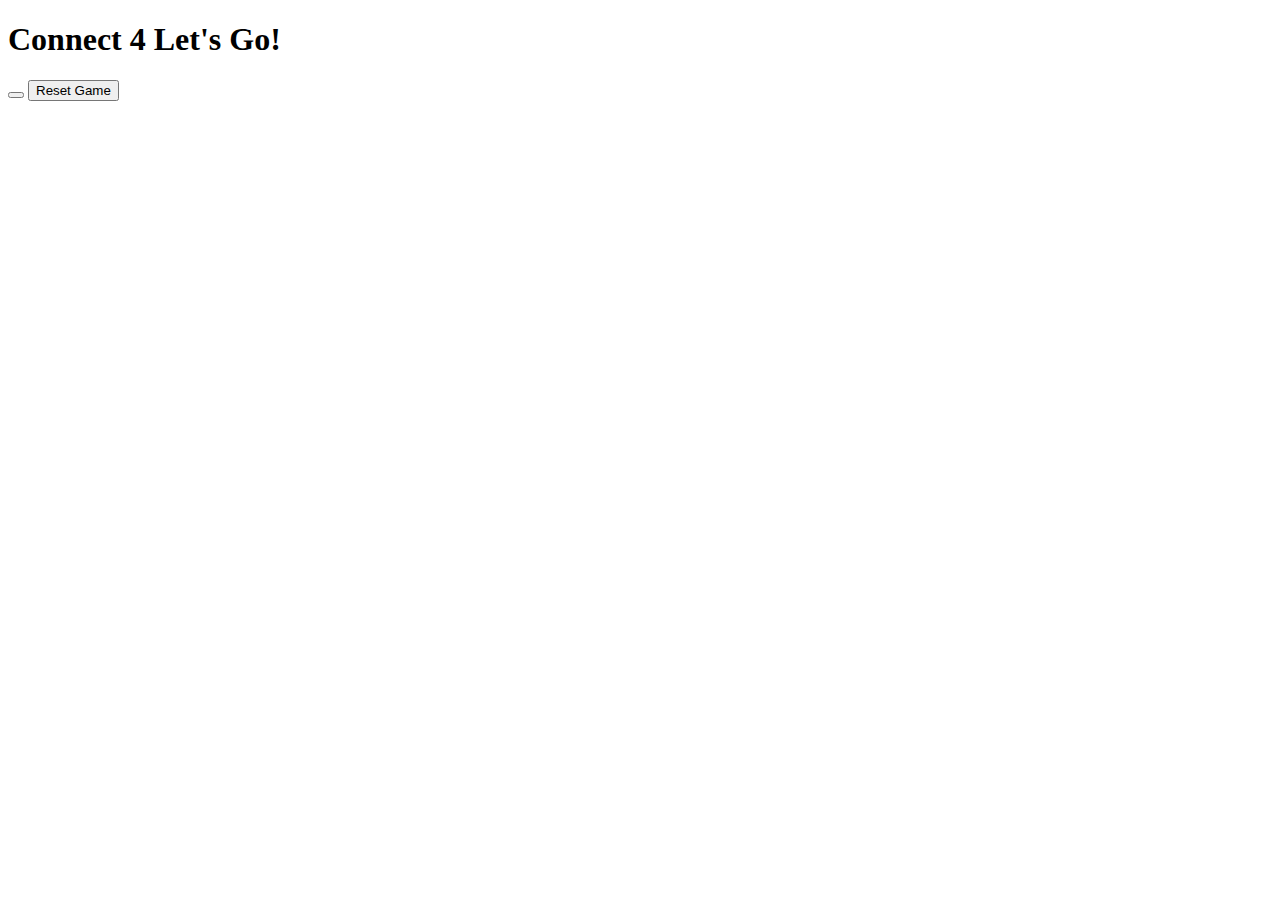
==== gamepage_index.html @ 05ec2804 "created files and win combos" ====
<!DOCTYPE html>
<html lang="en">
<head>
  <h1 class = 'welcome-gamepage'>Connect 4 Let's Go!</h1>
  <meta charset="UTF-8">
  <meta http-equiv="X-UA-Compatible" content="IE=edge">
  <meta name="viewport" content="width=device-width, initial-scale=1.0">
  <script src="app.js" charset="utf-8"></script>
  <link rel="stylesheet" href="style.css" >
  <title>Let's Play</title>
</head>
<body>
  
  <h4 class= 'playerTurn'></h4>
  <h4 class= 'game-result'></h4>  
    <div class ="container">
    <div class = "space"></div>
    <div class = "space"></div>
    <div class = "space"></div>
    <div class = "space"></div>
    <div class = "space"></div>
    <div class = "space"></div>
    <div class = "space"></div>
    <div class = "space"></div>
    <div class = "space"></div>
    <div class = "space"></div>
    <div class = "space"></div>
    <div class = "space"></div>
    <div class = "space"></div>
    <div class = "space"></div>
    <div class = "space"></div>
    <div class = "space"></div>
    <div class = "space"></div>
    <div class = "space"></div>
    <div class = "space"></div>
    <div class = "space"></div>
    <div class = "space"></div>
    <div class = "space"></div>
    <div class = "space"></div>
    <div class = "space"></div>
    <div class = "space"></div>
    <div class = "space"></div>
    <div class = "space"></div>
    <div class = "space"></div>
    <div class = "space"></div>
    <div class = "space"></div>
    <div class = "space"></div>
    <div class = "space"></div>
    <div class = "space"></div>
    <div class = "space"></div>
    <div class = "space"></div>
    <div class = "space"></div>
    <div class = "space"></div>
    <div class = "space"></div>
    <div class = "space"></div>
    <div class = "space"></div>
    <div class = "space"></div>
    <div class = "space"></div>
    <div class ="space"></div>
  </div>
  <button class ='reset-game'></button>
  <button>Reset Game</button>
  <script type="text/javascript" src="js/app.js"></script>
</body>
</html>
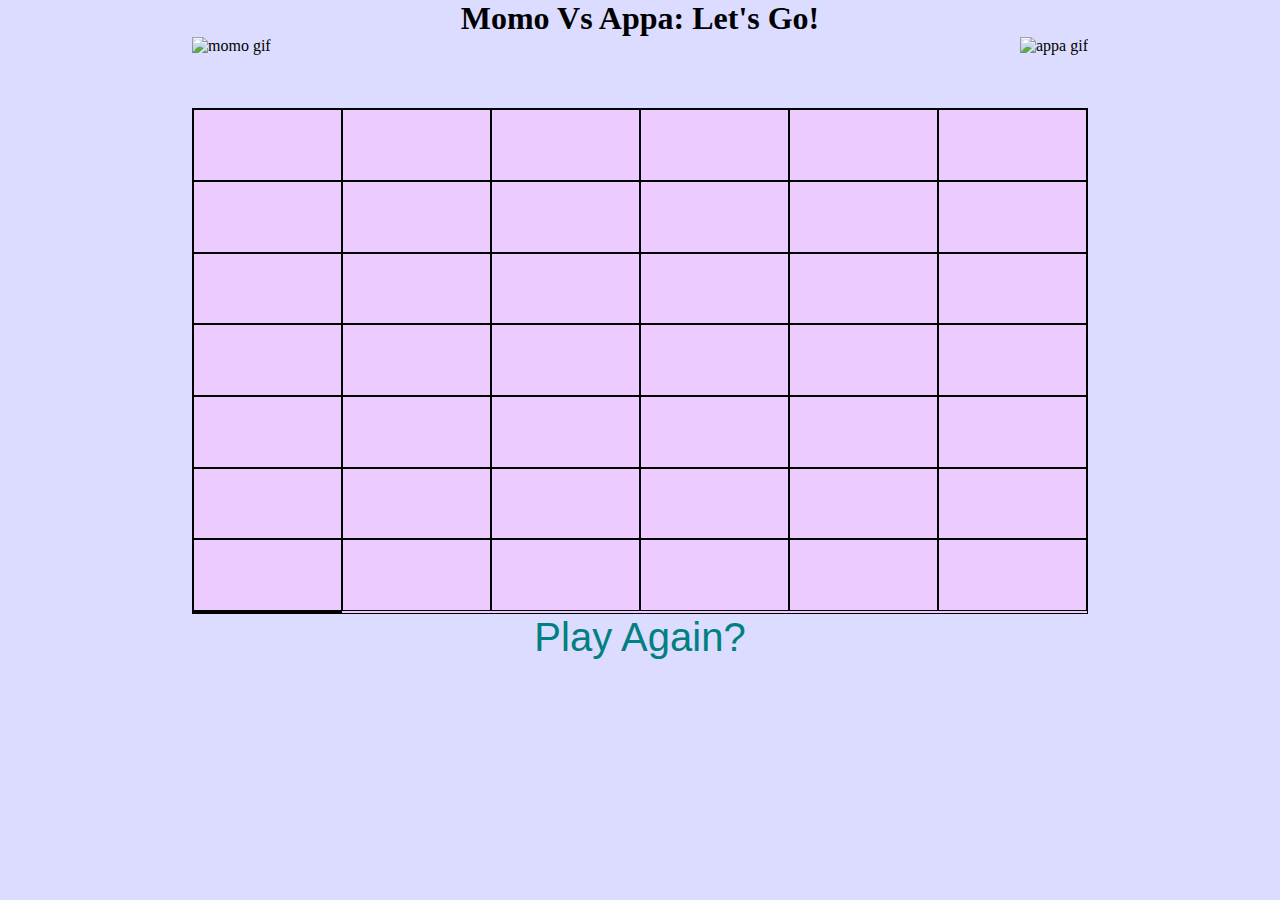
==== commit d74393e7: "styled index page; added alt text to images" ====
--- a/gamepage_index.html
+++ b/gamepage_index.html
@@ -1,65 +1,78 @@
 <!DOCTYPE html>
 <html lang="en">
 <head>
-  <h1 class = 'welcome-gamepage'>Connect 4 Let's Go!</h1>
+  <h1 class = 'welcome-gamepage'>Momo Vs Appa: Let's Go!</h1>
   <meta charset="UTF-8">
   <meta http-equiv="X-UA-Compatible" content="IE=edge">
   <meta name="viewport" content="width=device-width, initial-scale=1.0">
-  <script src="app.js" charset="utf-8"></script>
-  <link rel="stylesheet" href="style.css" >
+  <link href="https://fonts.googleapis.com/css2?family=Poiret">
+  <link rel="stylesheet" href="stylesheet.css" >
   <title>Let's Play</title>
 </head>
 <body>
-  
-  <h4 class= 'playerTurn'></h4>
+  <div>
+  <div class = 'turn'></div>
+  </div>
+  <div class = 'flex-container'>
+    <div class ='momo'>
+      <img src = 'https://external-content.duckduckgo.com/iu/?u=https%3A%2F%2F66.media.tumblr.com%2F2d1cd2808cb60a84a8b3ebb7f2063964%2Ftumblr_p4etw7gfuh1toar22o1_400.gif&f=1&nofb=1'alt='momo gif'>
+    </div>
+    <div class ='appa'>
+      <img src ='https://external-content.duckduckgo.com/iu/?u=https%3A%2F%2F68.media.tumblr.com%2Fc471cb00dee30d681b4a1bb1545fa680%2Ftumblr_oc9zstmKca1sktgg3o3_500.gif&f=1&nofb=1'alt= 'appa gif'>
+    </div>
+  </div>
   <h4 class= 'game-result'></h4>  
-    <div class ="container">
-    <div class = "space"></div>
-    <div class = "space"></div>
-    <div class = "space"></div>
-    <div class = "space"></div>
-    <div class = "space"></div>
-    <div class = "space"></div>
-    <div class = "space"></div>
-    <div class = "space"></div>
-    <div class = "space"></div>
-    <div class = "space"></div>
-    <div class = "space"></div>
-    <div class = "space"></div>
-    <div class = "space"></div>
-    <div class = "space"></div>
-    <div class = "space"></div>
-    <div class = "space"></div>
-    <div class = "space"></div>
-    <div class = "space"></div>
-    <div class = "space"></div>
-    <div class = "space"></div>
-    <div class = "space"></div>
-    <div class = "space"></div>
-    <div class = "space"></div>
-    <div class = "space"></div>
-    <div class = "space"></div>
-    <div class = "space"></div>
-    <div class = "space"></div>
-    <div class = "space"></div>
-    <div class = "space"></div>
-    <div class = "space"></div>
-    <div class = "space"></div>
-    <div class = "space"></div>
-    <div class = "space"></div>
-    <div class = "space"></div>
-    <div class = "space"></div>
-    <div class = "space"></div>
-    <div class = "space"></div>
-    <div class = "space"></div>
-    <div class = "space"></div>
-    <div class = "space"></div>
-    <div class = "space"></div>
-    <div class = "space"></div>
-    <div class ="space"></div>
+  <div class = "grid-container">
+    <div class = "space space-0"></div>
+    <div class = "space space-1"></div>
+    <div class = "space space-2"></div>
+    <div class = "space space-3"></div>
+    <div class = "space space-4"></div>
+    <div class = "space space-5"></div>
+    <div class = "space space-6"></div>
+    <div class = "space space-7"></div>
+    <div class = "space space-8"></div>
+    <div class = "space space-9"></div>
+    <div class = "space space-10"></div>
+    <div class = "space space-11"></div>
+    <div class = "space space-12"></div>
+    <div class = "space space-13"></div>
+    <div class = "space space-14"></div>
+    <div class = "space space-15"></div>
+    <div class = "space space-16"></div>
+    <div class = "space space-17"></div>
+    <div class = "space space-18"></div>
+    <div class = "space space-18"></div>
+    <div class = "space space-19"></div>
+    <div class = "space space-20"></div>
+    <div class = "space space-21"></div>
+    <div class = "space space-22"></div>
+    <div class = "space space-23"></div>
+    <div class = "space space-24"></div>
+    <div class = "space space-25"></div>
+    <div class = "space space-26"></div>
+    <div class = "space space-27"></div>
+    <div class = "space space-28"></div>
+    <div class = "space space-29"></div>
+    <div class = "space space-30"></div>
+    <div class = "space space-31"></div>
+    <div class = "space space-32"></div>
+    <div class = "space space-33"></div>
+    <div class = "space space-34"></div>
+    <div class = "space space-35"></div>
+    <div class = "space space-36"></div>
+    <div class = "space space-37"></div>
+    <div class = "space space-38"></div>
+    <div class = "space space-39"></div>
+    <div class = "space space-40"></div>
+    <div class = "space space-41"></div>
+
   </div>
-  <button class ='reset-game'></button>
-  <button>Reset Game</button>
-  <script type="text/javascript" src="js/app.js"></script>
+  <div></div>
+  <div>
+  <button class = 'reset-game'>Play Again?</button>
+  </div>
+  <script type="text/javascript" src ="app.js"></script>
+
 </body>
 </html>--- a/stylesheet.css
+++ b/stylesheet.css
@@ -0,0 +1,95 @@
+/* Home Page Styling  */
+
+h1.welcome_message {
+  font-weight: bold;
+  font-size: 60px;
+  text-align: center;
+  margin: 0px;
+}
+
+section.Instructions {
+  font-size: 30px;
+  text-align: center;
+  margin: 0px;
+  font-family: 'Lucida Sans', sans-serif;
+}
+
+nav a {
+  text-decoration: none;
+}
+nav {
+  width: 100%;
+  height: 70vh;
+  justify-content: center;
+  padding: 0px;
+  margin: 0px;
+}
+#gamepage {
+  justify-content: center;
+  text-align: center;
+  margin: 0px;
+  padding: 0px;
+}
+
+/* Game Page Styling  */
+
+h1.welcome-gamepage {
+  margin: 0;
+  text-align: center;
+  font-weight: bold;
+}
+
+.grid-container {
+  display: grid;
+  border: solid black 1px;
+  height: 80%;
+  grid-template-rows: repeat(7, 1fr);
+  grid-template-columns: repeat(6, 1fr);
+  justify-content: center;
+  background-color: #eecbff;
+}
+.space {
+  display: inline-block;
+  border: 1px solid black;
+  font-size: 40px;
+}
+div.turn {
+  text-align: left;
+  color: black;
+  font-size: 40px;
+}
+
+body {
+  height: 70vh;
+  width: 70vw;
+  background-color: #dbdcff;
+  margin: auto;
+  font-family: 'Poiret One', cursive;
+}
+h4.game-result {
+  text-align: center;
+  color: black;
+  font-size: 40px;
+}
+.space:hover {
+  background-color: #ffd4e5;
+}
+
+.flex-container {
+  display: flex;
+  flex-direction: row;
+  flex-wrap: nowrap;
+  justify-content: space-between;
+  align-items: baseline;
+}
+
+button.reset-game {
+  width: 100%;
+  background-color: #dbdcff;
+  color: teal;
+  font-family: 'Trebuchet MS', sans-serif;
+  font-size: 40px;
+  border: none;
+  margin: auto;
+  text-align: center;
+}
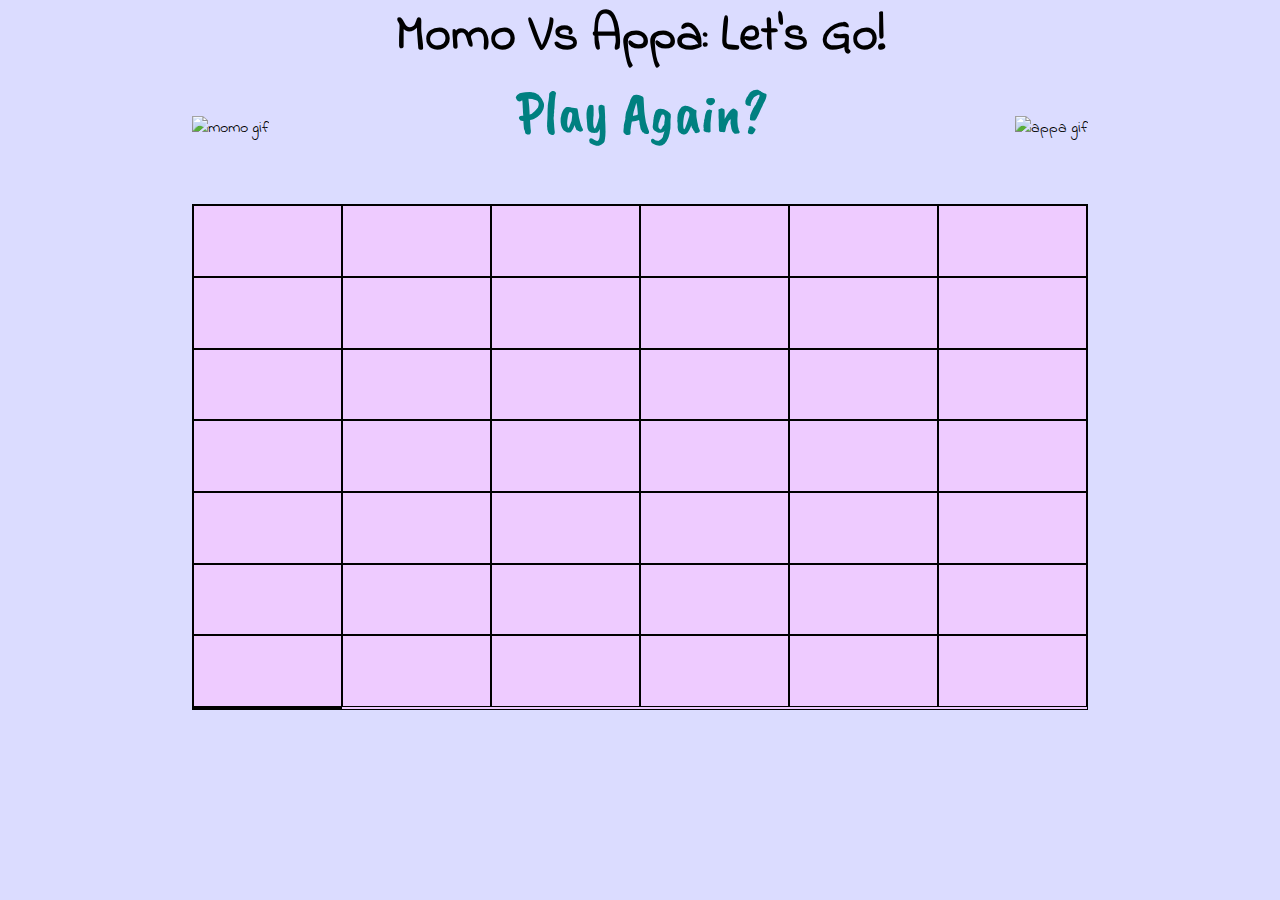
==== commit 419d6fb4: "updated fonts to Google fonts, styled and positioned reset game button to top center using flex" ====
--- a/gamepage_index.html
+++ b/gamepage_index.html
@@ -5,8 +5,8 @@
   <meta charset="UTF-8">
   <meta http-equiv="X-UA-Compatible" content="IE=edge">
   <meta name="viewport" content="width=device-width, initial-scale=1.0">
-  <link href="https://fonts.googleapis.com/css2?family=Poiret">
   <link rel="stylesheet" href="stylesheet.css" >
+  <link href="https://fonts.googleapis.com/css2?family=Caveat+Brush&family=Indie+Flower&display=swap" rel="stylesheet">
   <title>Let's Play</title>
 </head>
 <body>
@@ -17,9 +17,12 @@
     <div class ='momo'>
       <img src = 'https://external-content.duckduckgo.com/iu/?u=https%3A%2F%2F66.media.tumblr.com%2F2d1cd2808cb60a84a8b3ebb7f2063964%2Ftumblr_p4etw7gfuh1toar22o1_400.gif&f=1&nofb=1'alt='momo gif'>
     </div>
+    <div class ='button'>
+      <button id = 'reset-game'>Play Again?</button>
+    </div>
     <div class ='appa'>
       <img src ='https://external-content.duckduckgo.com/iu/?u=https%3A%2F%2F68.media.tumblr.com%2Fc471cb00dee30d681b4a1bb1545fa680%2Ftumblr_oc9zstmKca1sktgg3o3_500.gif&f=1&nofb=1'alt= 'appa gif'>
-    </div>
+      </div>
   </div>
   <h4 class= 'game-result'></h4>  
   <div class = "grid-container">
@@ -68,9 +71,6 @@
     <div class = "space space-41"></div>
 
   </div>
-  <div></div>
-  <div>
-  <button class = 'reset-game'>Play Again?</button>
   </div>
   <script type="text/javascript" src ="app.js"></script>
 
--- a/stylesheet.css
+++ b/stylesheet.css
@@ -8,10 +8,10 @@
 }
 
 section.Instructions {
-  font-size: 30px;
+  font-size: 50px;
   text-align: center;
   margin: 0px;
-  font-family: 'Lucida Sans', sans-serif;
+  font-family: 'Caveat Brush', cursive;
 }
 
 nav a {
@@ -37,6 +37,7 @@
   margin: 0;
   text-align: center;
   font-weight: bold;
+  font-size: 50px;
 }
 
 .grid-container {
@@ -64,7 +65,7 @@
   width: 70vw;
   background-color: #dbdcff;
   margin: auto;
-  font-family: 'Poiret One', cursive;
+  font-family: 'Indie Flower', cursive;
 }
 h4.game-result {
   text-align: center;
@@ -83,13 +84,11 @@
   align-items: baseline;
 }
 
-button.reset-game {
-  width: 100%;
+button#reset-game {
   background-color: #dbdcff;
   color: teal;
-  font-family: 'Trebuchet MS', sans-serif;
-  font-size: 40px;
+  font-family: 'Caveat Brush', cursive;
+  font-size: 60px;
   border: none;
-  margin: auto;
   text-align: center;
 }
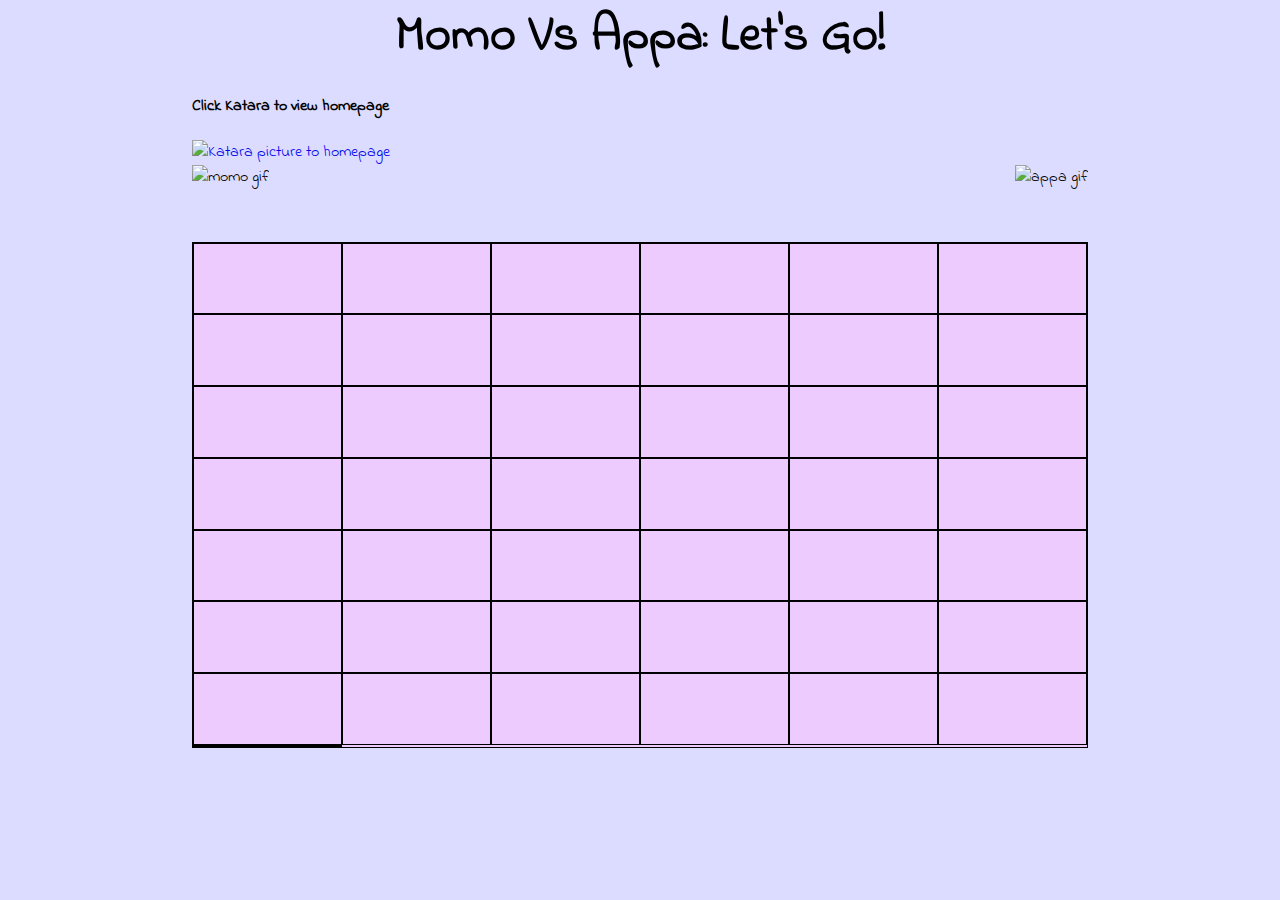
==== commit 8b79abc4: "added link back to homepage from gamepage" ====
--- a/gamepage_index.html
+++ b/gamepage_index.html
@@ -8,6 +8,10 @@
   <link rel="stylesheet" href="stylesheet.css" >
   <link href="https://fonts.googleapis.com/css2?family=Caveat+Brush&family=Indie+Flower&display=swap" rel="stylesheet">
   <title>Let's Play</title>
+  <nav>
+    <h4>Click Katara to view homepage</h4>
+    <div id="homepage"><a href= "index.html"><img src = "https://gif-avatars.com/img/90x90/waterbending.gif" alt= "Katara picture to homepage"></a></div>
+  </nav>
 </head>
 <body>
   <div>
@@ -18,7 +22,7 @@
       <img src = 'https://external-content.duckduckgo.com/iu/?u=https%3A%2F%2F66.media.tumblr.com%2F2d1cd2808cb60a84a8b3ebb7f2063964%2Ftumblr_p4etw7gfuh1toar22o1_400.gif&f=1&nofb=1'alt='momo gif'>
     </div>
     <div class ='button'>
-      <button id = 'reset-game'>Play Again?</button>
+      <button id = 'reset-game'><img src= https://31.media.tumblr.com/6c892ffb13e950dbce6e6e491dc31e73/tumblr_mscrlmUqwN1s3prero1_500.gif></button>
     </div>
     <div class ='appa'>
       <img src ='https://external-content.duckduckgo.com/iu/?u=https%3A%2F%2F68.media.tumblr.com%2Fc471cb00dee30d681b4a1bb1545fa680%2Ftumblr_oc9zstmKca1sktgg3o3_500.gif&f=1&nofb=1'alt= 'appa gif'>
@@ -71,7 +75,7 @@
     <div class = "space space-41"></div>
 
   </div>
-  </div>
+ 
   <script type="text/javascript" src ="app.js"></script>
 
 </body>
--- a/stylesheet.css
+++ b/stylesheet.css
@@ -17,7 +17,7 @@
 nav a {
   text-decoration: none;
 }
-nav {
+nav#gamepage {
   width: 100%;
   height: 70vh;
   justify-content: center;
@@ -87,8 +87,13 @@
 button#reset-game {
   background-color: #dbdcff;
   color: teal;
-  font-family: 'Caveat Brush', cursive;
-  font-size: 60px;
   border: none;
   text-align: center;
+  opacity: 0;
 }
+nav.div#homepage {
+  height: 10vh;
+}
+nav.h4 {
+  font-size: 30px;
+}
